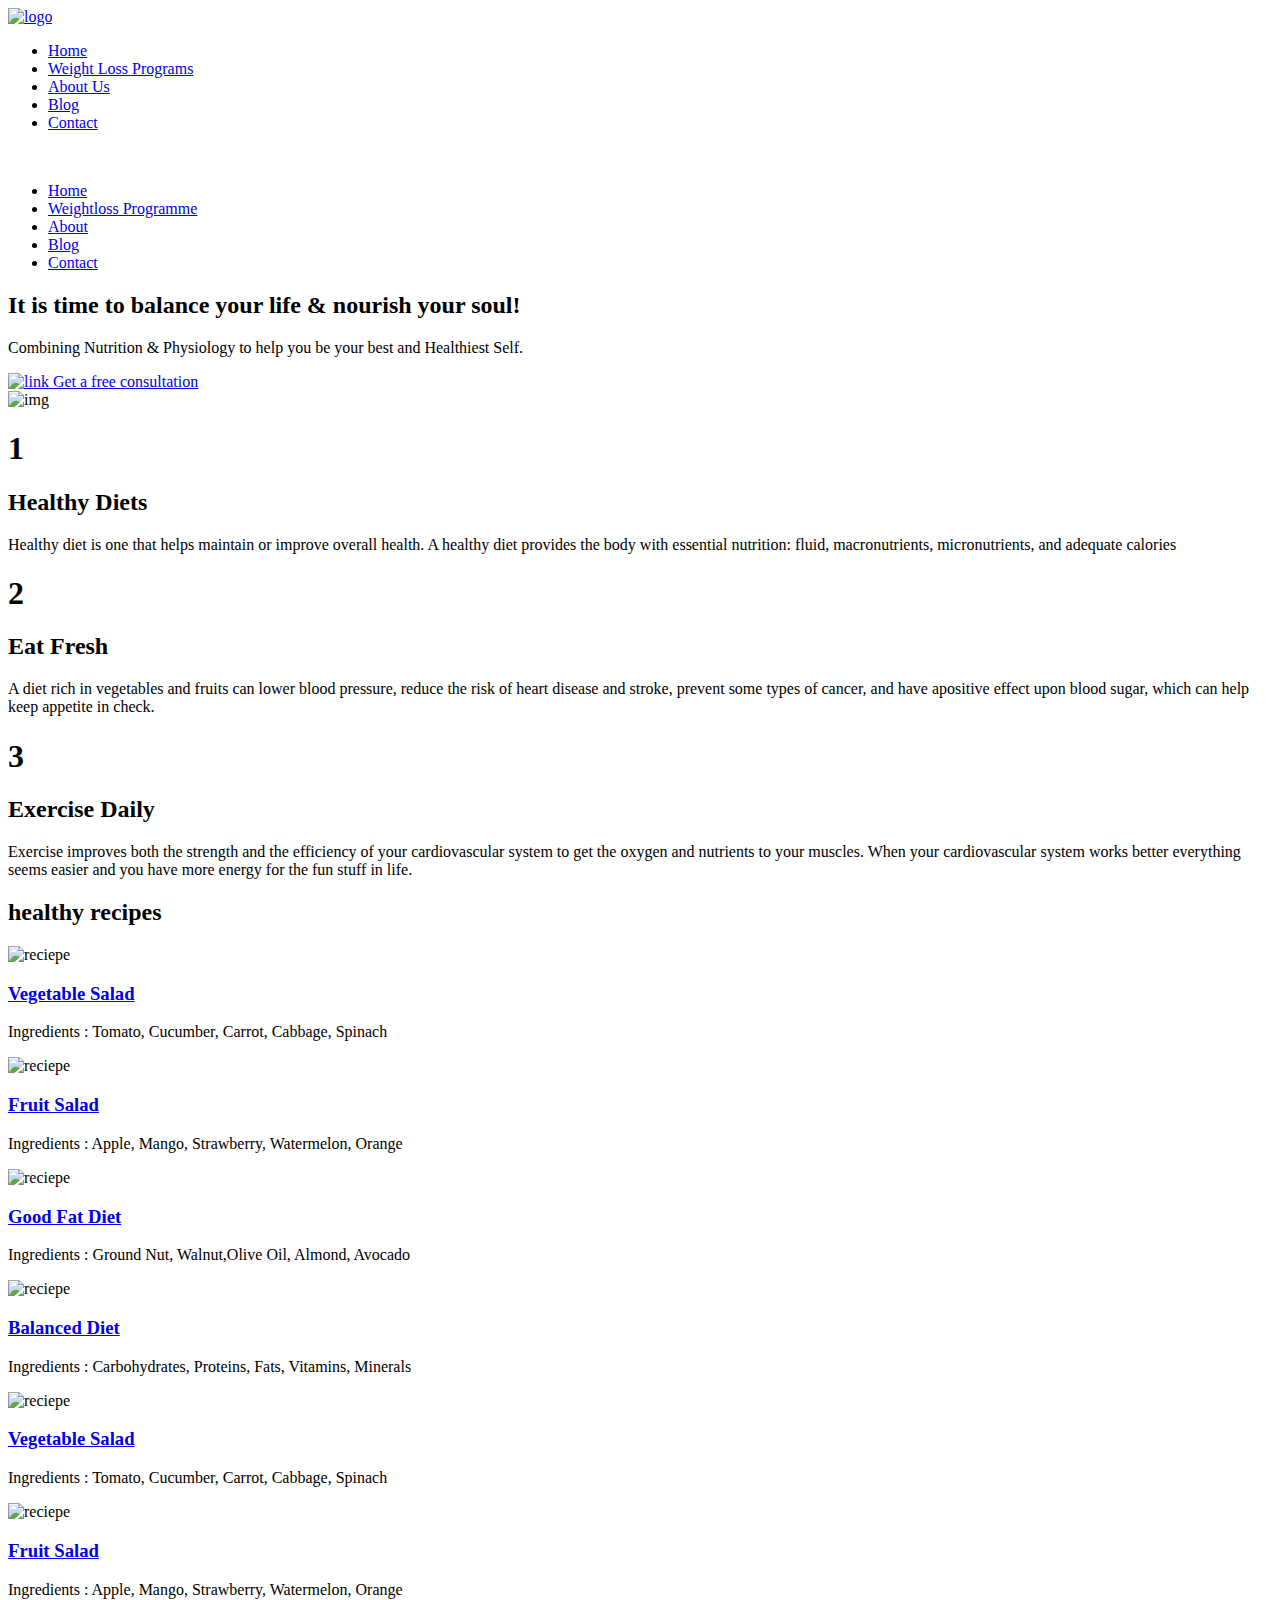
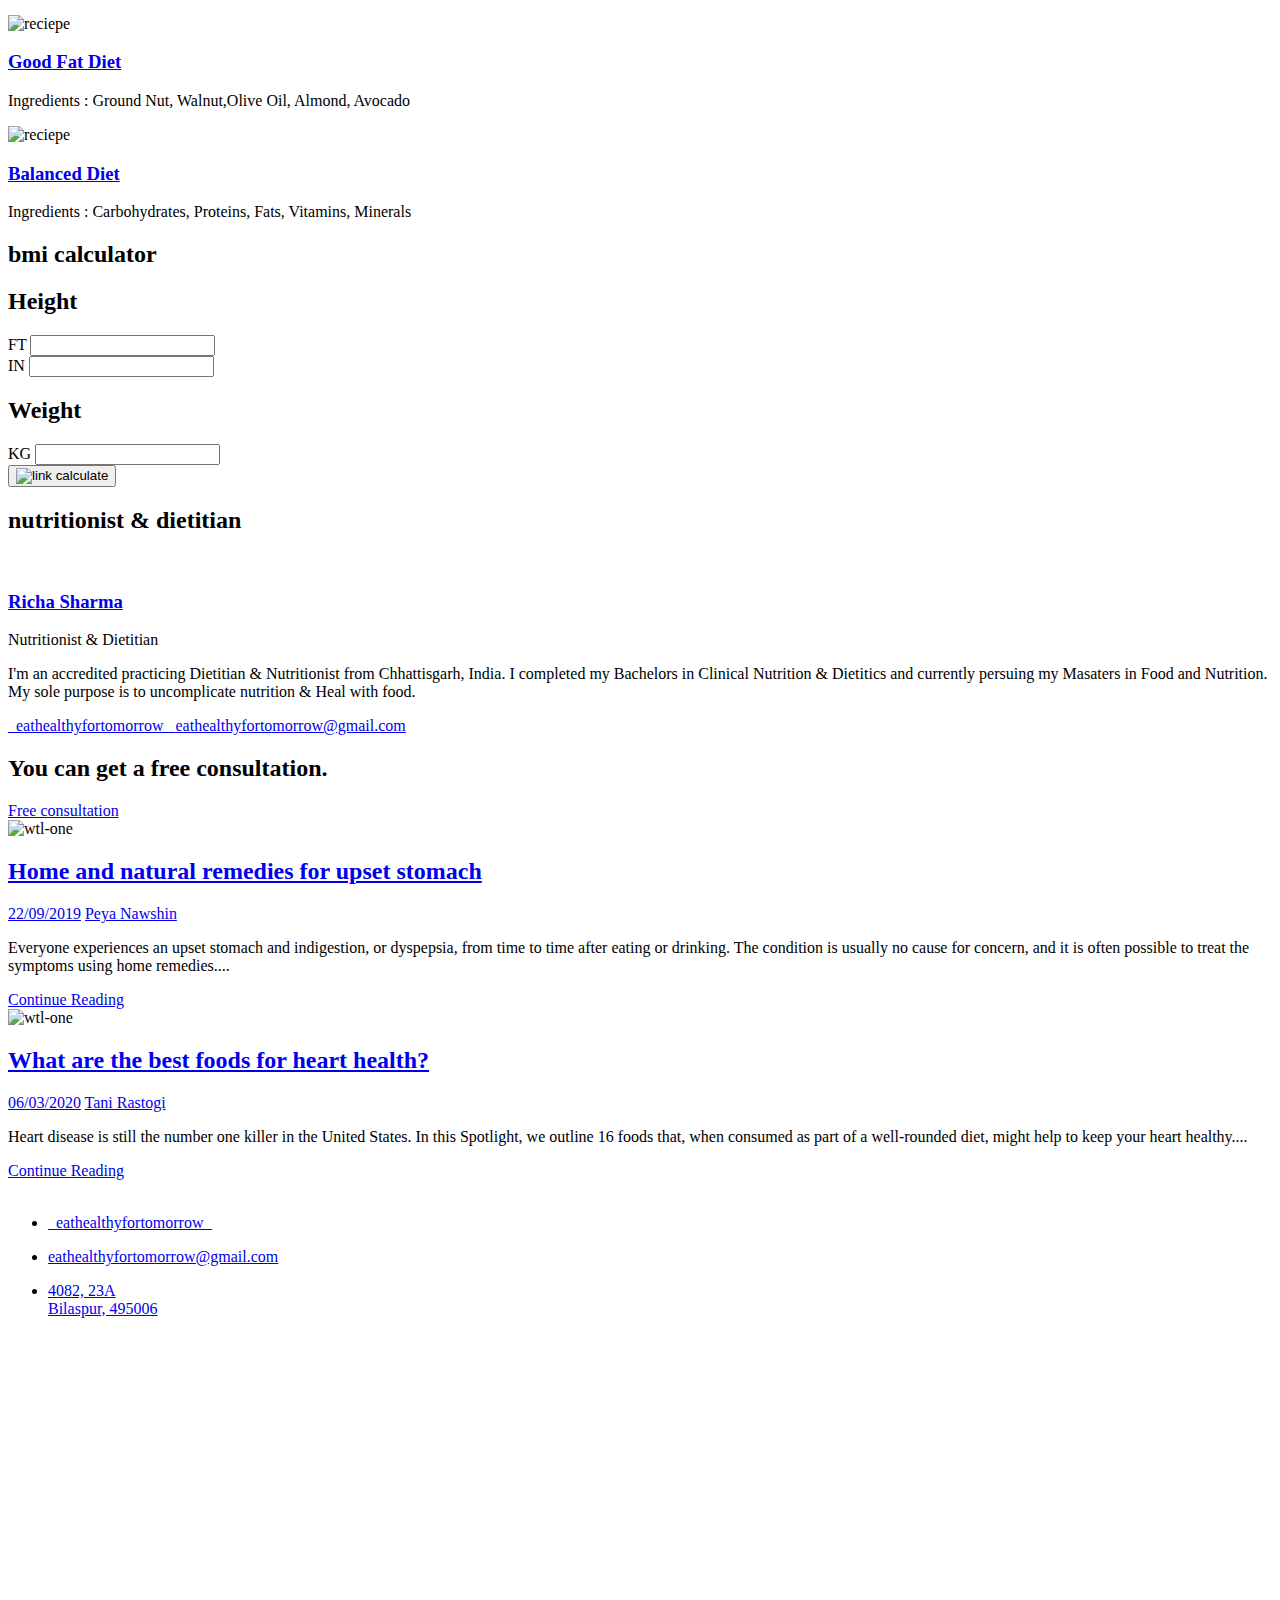
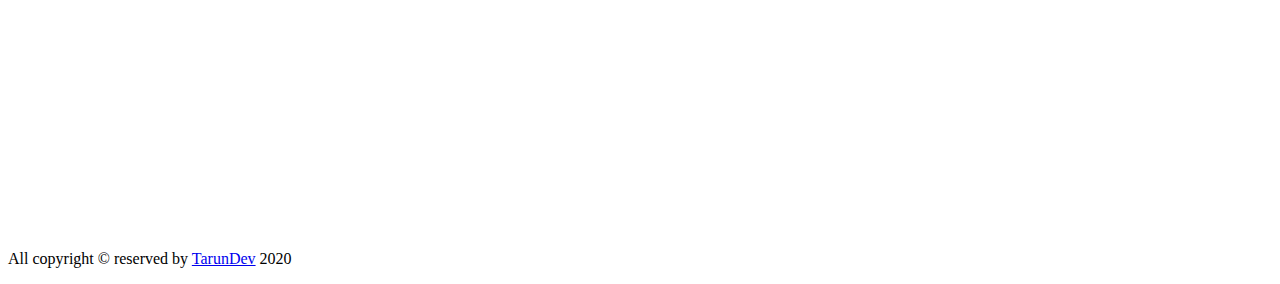
==== index.html @ a81030ea "fix" ====
<!DOCTYPE html>
<html lang="en">
	
<!-- Mirrored from nutrition.themeebit.com/index.html by HTTrack Website Copier/3.x [XR&CO'2014], Thu, 07 May 2020 04:08:01 GMT -->
<head>
		<meta charset="utf-8">
		<meta http-equiv="X-UA-Compatible" content="IE=edge">
		<meta name="viewport" content="width=device-width, initial-scale=1">
		<title>Eat Healthy For Tomorrow</title>
		
		<!-- fonts -->
		<link href="https://fonts.googleapis.com/css?family=Nunito:300,300i,400,600,700|Quicksand:300,400,700" rel="stylesheet"> 
		
		<!-- themify icon -->
		<link href="assets/css/themify-icons.css" rel="stylesheet">
		
		<!-- animate -->
		<link href="assets/css/animate.css" rel="stylesheet">
		
		<!-- meanmenu -->
		<link href="assets/css/meanmenu.min.css" rel="stylesheet">
		
		<!-- bootstrap -->
		<link href="assets/css/bootstrap.min.css" rel="stylesheet">
		
		<!-- carousel -->
		<link href="assets/css/owl.carousel.min.css" rel="stylesheet">
		
		<!-- fevicon-->
		<link rel="shortcut icon" type="image/png" href="assets/images/fevicon.png">
		
		<!-- style -->
		<link href="style.css" rel="stylesheet">
	</head>
	<body>
		<div class="home1">
			<!-- =================================================
						1. Start Header Area
			=================================================== -->
			<header class="header_area">
				<div class="container">
					<div class="row">
						<div class="col-lg-2 col-md-2 col-sm-2">
							<div class="header_logo">
								<a href="index.html">
									<img src="assets/images/head-logo.png" alt="logo">
								</a>
							</div>
						</div>
						<div class="col-lg-10 col-md-10 col-sm-10">
							<div class="nav_right">
								<nav class="mainmenu">
									<ul>
										<li class="current">
											<a href="index.html">Home</a>
										</li>
									
										<li>
											<a href="wtloss-programme.html">Weight Loss Programs</a>
										</li>
										<li>
											<a href="about-us.html">About Us</a>
											<!-- <ul class="dropdown">
												<li></li>
												<li><a href="nutritionist.html">Nutrotionist</a></li>
												<li><a href="healthy-reciepe.html">Healthy Reciepe</a></li>
												<li><a href="wtloss-programme.html">Weightloss Programme</a></li>
												<li><a href="testimonial.html">Testimonial</a></li>
												<li><a href="contact.html">Contact</a></li>
												<li><a href="error.html">Error</a></li>
											</ul> -->
										</li>
										<li>
											<a href="blog.html">Blog</a>
											<!-- <ul class="dropdown">
												<li><a href="blog.html">Blog One</a></li>
												<li><a href="blog2.html">Blog Two</a></li>
												<li><a href="blog3.html">Blog Three</a></li>
												<li><a href="blog4.html">Blog Four</a></li>
												<li><a href="blog5.html">Blog Five</a></li>
												<li><a href="single-blog.html">Blog Detail</a></li>
											</ul> -->
										</li>
										<li>
											<a href="contact.html">Contact</a>
										</li>
									</ul>
								</nav>
								
							</div>
						</div>
					</div>
				</div>
				<div class="mobile_menu">
					<div class="container">
						<div class="row">
							<div class="col-xs-12">
								<div class="mobile_mean_logo">
									<a href="index.html">
										<img src="assets/images/head-logo.png" alt="">
									</a>
								</div>
								<div class="mobile_mean_menu">
									<ul>
										<li>
											<a href="index.html">Home</a>
										</li>
									
										<li>
											<a href="wtloss-programme.html">Weightloss Programme</a>
										</li>
										<li>
											<a href="about-us.html">About</a>
										</li>
										<li>
											<a href="blog2.html">Blog</a>
										</li>
										<li>
											<a href="contact.html">Contact</a>
										</li>
									</ul>
								</div>
							</div>
						</div>
					</div>
				</div>
			</header>
			<!-- =================================================
						1. End Header Area
			=================================================== -->
			
			<!-- =================================================
								2. Start Banner Area
			=================================================== -->
			<section class="banner_area">
				<div class="banner_slider owl-carousel">
					<div class="single_slider">
						<div class="container">
							<div class="row">
								<div class="col-lg-7 col-md-8 col-sm-8">
									<div class="banner_content">
										<div class="banner_content_cell">
											<h2 class="animated">It is time to <span>balance</span> your life 
											& <span>nourish</span> your soul!</h2>
											  <p class="animated">Combining Nutrition & Physiology to help you be your best
												and Healthiest Self.
											</p> 
											<a href="https://www.instagram.com/_eathealthyfortomorrow_/" class="animated">
												<img src="assets/images/link-bg.png" alt="link">
												<span>Get a free consultation</span>
											</a>
										</div>
									</div>
								</div>
							</div>
						</div>
						<div class="banner_bg animated">
							<img src="assets/images/banner.jpg" alt="img">
						</div>
					</div>
					<!-- <div class="single_slider">
						<div class="container">
							<div class="row">
								<div class="col-lg-7 col-md-8 col-sm-8">
									<div class="banner_content">
										<div class="banner_content_cell">
											<h2 class="animated">It is time to <span>balance</span> your life 
											& <span>nourish</span> your soul!</h2>
											<p class="animated">Aliquip ex ea commodo consequat. Duis autem iriure dolor 
											in hendrerit in vulputate velit essequat.</p>
											<a href="#" class="animated">
												<img src="assets/images/link-bg.png" alt="link">
												<span>Get a free consultation</span>
											</a>
										</div>
									</div>
								</div>
							</div>
						</div>
						<div class="banner_bg animated">
							<img src="assets/images/banner.jpg" alt="img">
						</div>
					</div> -->
				</div>
			</section>
			<!-- =================================================
								2. End Banner Area
			=================================================== -->
			
			<!-- =================================================
						3. Start Need To Do Area
			=================================================== -->
			<div class="need_to_do_area">
				<div class="container">
					<div class="row">
						<div class="col-lg-4 col-md-4 col-sm-4">
							<div class="single_need">
								<div class="sn_need_head">
									<h1>1</h1>
								</div>
								<div class="sn_need_title">
									<h2>Healthy Diets</h2>
								</div>
								<div class="sn_need_desc">
									<p>Healthy diet is one that helps maintain or improve overall health. 
										A healthy diet provides the body with essential nutrition: fluid, 
										macronutrients, micronutrients, and adequate calories</p>
								</div>
							</div>
						</div>
						<div class="col-lg-4 col-md-4 col-sm-4">
							<div class="single_need">
								<div class="sn_need_head">
									<h1>2</h1>
								</div>
								<div class="sn_need_title">
									<h2>Eat Fresh</h2>
								</div>
								<div class="sn_need_desc">
									<p>A diet rich in vegetables and fruits can lower blood pressure, 
										reduce the risk of heart disease and stroke, prevent some types 
										of cancer, and have apositive effect upon blood sugar, which can 
										help keep appetite in check.</p>
								</div>
							</div>
						</div>
						<div class="col-lg-4 col-md-4 col-sm-4">
							<div class="single_need">
								<div class="sn_need_head">
									<h1>3</h1>
								</div>
								<div class="sn_need_title">
									<h2>Exercise Daily</h2>
								</div>
								<div class="sn_need_desc">
									<p>Exercise improves both the strength and the efficiency of your cardiovascular 
										system to get the oxygen and nutrients to your muscles. 
										When your cardiovascular system works better everything seems easier
										 and you have more energy for the fun stuff in life.</p>
								</div>
							</div>
						</div>
					</div>
				</div>
			</div>
			<!-- =================================================
						3. End Need To Do Area
			=================================================== -->
			
			<!-- =================================================
						4. End Need To Do Area
			=================================================== -->
			<div class="healthy_reciepe_area">
				<div class="container">
					<div class="section_title">
						<h2>healthy recipes</h2>
					</div>
					<div class="row">
						<div class="col-md-12">
							<div class="ht_reciepe_slider owl-carousel">
								<div class="single_reciepe">
									<div class="sn_reciepe_img">
										<img src="assets/images/one.png" alt="reciepe">
									</div>
									<div class="sn_reciepe_title">
										<a href="healthy-reciepe.html">
											<h3>Vegetable Salad</h3>
										</a>
									</div>
									<div class="sn_reciepe_ingredient">
										<p><span>Ingredients :</span> Tomato, Cucumber, 
										Carrot, Cabbage, Spinach</p>
									</div>
								</div>
								<div class="single_reciepe">
									<div class="sn_reciepe_img">
										<img src="assets/images/two.png" alt="reciepe">
									</div>
									<div class="sn_reciepe_title">
										<a href="healthy-reciepe.html">
											<h3>Fruit Salad</h3>
										</a>
									</div>
									<div class="sn_reciepe_ingredient">
										<p><span>Ingredients :</span> Apple, Mango, Strawberry,
										 Watermelon, Orange</p>
									</div>
								</div>
								<div class="single_reciepe">
									<div class="sn_reciepe_img">
										<img src="assets/images/three.png" alt="reciepe">
									</div>
									<div class="sn_reciepe_title">
										<a href="healthy-reciepe.html">
											<h3>Good Fat Diet</h3>
										</a>
									</div>
									<div class="sn_reciepe_ingredient">
										<p><span>Ingredients :</span> Ground Nut, Walnut,Olive Oil,
											Almond, Avocado</p>
									</div>
								</div>
								<div class="single_reciepe">
									<div class="sn_reciepe_img">
										<img src="assets/images/four.png" alt="reciepe">
									</div>
									<div class="sn_reciepe_title">
										<a href="healthy-reciepe.html">
											<h3>Balanced Diet</h3>
										</a>
									</div>
									<div class="sn_reciepe_ingredient">
										<p><span>Ingredients :</span> Carbohydrates, Proteins, Fats,
										Vitamins, Minerals</p>
									</div>
								</div>
								<div class="single_reciepe">
									<div class="sn_reciepe_img">
										<img src="assets/images/one.png" alt="reciepe">
									</div>
									<div class="sn_reciepe_title">
										<a href="healthy-reciepe.html">
											<h3>Vegetable Salad</h3>
										</a>
									</div>
									<div class="sn_reciepe_ingredient">
										<p><span>Ingredients :</span> Tomato, Cucumber, 
										Carrot, Cabbage, Spinach</p>
									</div>
								</div>
								<div class="single_reciepe">
									<div class="sn_reciepe_img">
										<img src="assets/images/two.png" alt="reciepe">
									</div>
									<div class="sn_reciepe_title">
										<a href="healthy-reciepe.html">
											<h3>Fruit Salad</h3>
										</a>
									</div>
									<div class="sn_reciepe_ingredient">
										<p><span>Ingredients :</span> Apple, Mango, Strawberry,
										 Watermelon, Orange</p>
									</div>
								</div>
								<div class="single_reciepe">
									<div class="sn_reciepe_img">
										<img src="assets/images/three.png" alt="reciepe">
									</div>
									<div class="sn_reciepe_title">
										<a href="healthy-reciepe.html">
											<h3>Good Fat Diet</h3>
										</a>
									</div>
									<div class="sn_reciepe_ingredient">
										<p><span>Ingredients :</span> Ground Nut, Walnut,Olive Oil,
											Almond, Avocado</p>
									</div>
								</div>
								<div class="single_reciepe">
									<div class="sn_reciepe_img">
										<img src="assets/images/four.png" alt="reciepe">
									</div>
									<div class="sn_reciepe_title">
										<a href="healthy-reciepe.html">
											<h3>Balanced Diet</h3>	
										</a>
									</div>
									<div class="sn_reciepe_ingredient">
										<p><span>Ingredients :</span> Carbohydrates, Proteins, Fats,
										Vitamins, Minerals</p>
									</div>
								</div>
								</div>
							</div>
						</div>
					</div>
				</div>
			</div>
			<!-- =================================================
						4. End Need To Do Area
			=================================================== -->
			
			<!-- =================================================
						5. Start calculator Area
			=================================================== -->
			<div class="calculator_area">
			<div class="calculator_bg"></div>
				<div class="container">
					<div class="section_title">
						<h2>bmi calculator</h2>
					</div>
					<div class="row">
						<div class="col-lg-4 col-md-4 col-sm-6">
							<div class="calculator_counting">
								<form class="bmical" action="#" method="post">
									<div class="for_height">
										<h2>Height</h2>
										<div class="form_group">
											<label>FT</label>
											<input type="number" class="feet" required>
										</div>
										<div class="form_group">
											<label>IN</label>
											<input type="number" class="inches">
										</div>
									</div>
									<div class="for_weight">
										<h2>Weight</h2>
										<div class="form_group">
											<label>KG</label>
											<input type="number" class="weight" required>
										</div>
									</div>
									<div class="banner_content_cell">
										<div class="bmi_result">
											
										</div>
										<button>
											<img src="assets/images/cal-link-bg.png" alt="link">
											<span>calculate</span>
										</button>
									</div>
								</form>
							</div>
						</div>
					</div>
				</div>
			</div>
			<!-- =================================================
						5. End calculator Area
			=================================================== -->
			
			<!-- =================================================
						5. Start Nutrotionist Area
			=================================================== -->
			<div class="nutritionist_area">
				<div class="container">
					<div class="section_title">
						<h2>nutritionist & dietitian</h2>
					</div>
					<div class="row">
						<div class="col-md-12">
							<div class="nutrotionist_slider owl-carousel">
								<div class="single_nutrotionist">
									<div class="nutrotionist_img">
										<img src="assets/images/nutrotionist.jpg" alt="">
									</div>
									<div class="nutrotionist_detail">
										<div class="nutritionist_name">
											<a href="#">
												<h3>Richa Sharma</h3>
											</a>
											<span>Nutritionist & Dietitian</span>
										</div>
										<div class="nutritionist_content">
											<p>I'm an accredited practicing Dietitian & Nutritionist from Chhattisgarh, India.
												I completed my Bachelors in Clinical Nutrition & Dietitics and currently persuing
												my Masaters in Food and Nutrition. My sole purpose is to uncomplicate nutrition & Heal with food.
											</p>
										</div>
										<div class="nutritionist_social">
											<a href="https://www.instagram.com/_eathealthyfortomorrow_/">
												<span class="ti-instagram"></span>
											</a>
											<a href="https://www.facebook.com/stayclean.staylean">
												<span class="ti-facebook"></span>
											</a>
											<a href="https://www.linkedin.com/in/richa-sharma-9b8364196">
												<span class="ti-linkedin"></span>
											</a>
											<a href="https://twitter.com/richaasharma__?s=08">
												<span class="ti-twitter-alt"></span>
											</a>

										</div>
									</div>
								</div>
								<!-- <div class="single_nutrotionist">
									<div class="nutrotionist_img">
										<img src="assets/images/nutrotionist-two.jpg" alt="">
									</div>
									<div class="nutrotionist_detail">
										<div class="nutritionist_name">
											<a href="#">
												<h3>Sonia Shurmi</h3>
											</a>
											<span>Nutritionist</span>
										</div>
										<div class="nutritionist_content">
											<p>Hillum dolore eu feugiat nulla facilisis at vero eros et accumsan et iusto odio dignissim qui blandit praesent luptatum zzril delenit augue duis dolore te feugait.  Nam liber tempor cum soluta nobis eleifend option congue nihil imperdiet doming id quod mazim placerat facer possim assum.</p>
										</div>
										<div class="nutritionist_social">
											<a href="#">
												<span class="ti-facebook"></span>
											</a>
											<a href="#">
												<span class="ti-linkedin"></span>
											</a>
											<a href="#">
												<span class="ti-twitter-alt"></span>
											</a>
											<a href="#">
												<span class="ti-dribbble"></span>
											</a>
										</div>
									</div>
								</div> -->
							</div>
						</div>
					</div>
				</div>
			</div>
			<!-- =================================================
						5. End Nutrotionist Area
			=================================================== -->
			
			<!-- =================================================
						6. Start Subscribe Area
			=================================================== -->
			<div class="subscribe_area">
				<div class="container">
					<div class="row">
						<div class="col-lg-4 col-sm-4 col-md-4">
							<div class="contact_no">
								<a href="https://www.instagram.com/_eathealthyfortomorrow_/">
									<span class="ti-instagram"></span>
									<span>_eathealthyfortomorrow_</span>
								</a>
								<a href="#">
									<span class="ti-email"></span>
									<span>eathealthyfortomorrow@gmail.com</span>
								</a>
							</div>
						</div>
						<div class="col-lg-8 col-sm-8 col-md-8">
							<div class="subscribe_section">
								<div class="subscribe_title">
									<h2>You can get a free consultation.</h2>
								</div>
								<div class="subscribe_btn">
									<a href="https://www.instagram.com/_eathealthyfortomorrow_/" class="btn_one">Free consultation</a>
								</div>
							</div>
						</div>
					</div>
				</div>
			</div>
			<!-- =================================================
						6. End Subscribe Area
			=================================================== -->
			
			<!-- =================================================
						7. Start testimonial Area
			=================================================== -->
			<!-- <div class="testimonial_area">
				<div class="container">
					<div class="section_title">
						<h2>client says</h2>
					</div>
					<div class="row">
						<div class="col-md-12">
							<div class="tesm_slider owl-carousel">
								<div class="single_tesm">
									<div class="tesm_content">
										<blockquote>Twisi enim ad minim veniam, qus no
										strud exerci tation ullamcorper susci
										modo consequat. Duis autem vel eu
										m iriure dolor in hendrerit in vulputat
										velit esse molestie consequat</blockquote>
										<span class="ti-quote-left"></span>
									</div>
									<div class="tesm_desg">
										<a href="#">
											<h3>Issac Newton</h3>
											<span>CEO, Photon</span>
										</a>
									</div>
								</div>
								<div class="single_tesm">
									<div class="tesm_content">
										<blockquote>Twisi enim ad minim veniam, qus no
										strud exerci tation ullamcorper susci
										modo consequat. Duis autem vel eu
										m iriure dolor in hendrerit in vulputat
										velit esse molestie consequat</blockquote>
										<span class="ti-quote-left"></span>
									</div>
									<div class="tesm_desg">
										<a href="#">
											<h3>Issac Newton</h3>
											<span>CEO, Photon</span>
										</a>
									</div>
								</div>
								<div class="single_tesm">
									<div class="tesm_content">
										<blockquote>Twisi enim ad minim veniam, qus no
										strud exerci tation ullamcorper susci
										modo consequat. Duis autem vel eu
										m iriure dolor in hendrerit in vulputat
										velit esse molestie consequat</blockquote>
										<span class="ti-quote-left"></span>
									</div>
									<div class="tesm_desg">
										<a href="#">
											<h3>Issac Newton</h3>
											<span>CEO, Photon</span>
										</a>
									</div>
								</div>
								<div class="single_tesm">
									<div class="tesm_content">
										<blockquote>Twisi enim ad minim veniam, qus no
										strud exerci tation ullamcorper susci
										modo consequat. Duis autem vel eu
										m iriure dolor in hendrerit in vulputat
										velit esse molestie consequat</blockquote>
										<span class="ti-quote-left"></span>
									</div>
									<div class="tesm_desg">
										<a href="#">
											<h3>Issac Newton</h3>
											<span>CEO, Photon</span>
										</a>
									</div>
								</div>
							</div>
						</div>
					</div>
				</div>
			</div> -->
			<!-- =================================================
						7. End testimonial Area
			=================================================== -->
			
			<!-- =================================================
						8. Start Weightloss Area
			=================================================== -->
			<div class="weightloss_area">
				<div class="container">
					<div class="row">
						<div class="col-md-12">
							<div class="row single_weightloss">
								<div class="col-lg-6 col-md-6 col-sm-6 col-xs-12 img">
									<div class="wtloss_img">
										<img src="assets/images/wtloss-one.jpg" alt="wtl-one">
									</div>
								</div>
								<div class="col-lg-6 col-md-6 col-sm-6 col-xs-12 content">
									<div class="wtloss_content">
										<div class="wtloss_title">
											<a href="#">
												<h2>Home and natural remedies for upset stomach</h2>
											</a>
										</div>
										<div class="wtloss_meta">
											<a href="#"><span class="ti-calendar"></span>22/09/2019</a>
											<a href="#"><span class="ti-user"></span>Peya Nawshin</a>
										</div>
										<div class="wtloss_desc">
											<p>Everyone experiences an upset stomach and indigestion, or dyspepsia, 
												from time to time after eating or drinking. 
												The condition is usually no cause for concern, 
												and it is often possible to treat the symptoms using home remedies....</p>
										</div>
										<div class="wtloss_link">
											<a href="#" class="btn_one">Continue Reading</a>
										</div>
									</div>
								</div>
							</div>
							<div class="row single_weightloss">
								<div class="col-lg-6 col-md-6 col-sm-6 col-xs-12 img">
									<div class="wtloss_img">
										<img src="assets/images/wtloss-two.jpg" alt="wtl-one">
									</div>
								</div>
								<div class="col-lg-6 col-md-6 col-sm-6 col-xs-12 content">
									<div class="wtloss_content">
										<div class="wtloss_title">
											<a href="#">
												<h2>What are the best foods for heart health?</h2>
											</a>
										</div>
										<div class="wtloss_meta">
											<a href="#"><span class="ti-calendar"></span>06/03/2020</a>
											<a href="#"><span class="ti-user"></span>Tani Rastogi</a>
										</div>
										<div class="wtloss_desc">
											<p>Heart disease is still the number one killer in the United States. 
												In this Spotlight, we outline 16 foods that, 
												when consumed as part of a well-rounded diet, might help to keep your heart healthy....</p>
										</div>
										<div class="wtloss_link">
											<a href="https://www.medicalnewstoday.com/articles/321820" class="btn_one">Continue Reading</a>
										</div>
									</div>
								</div>
							</div>
						</div>
					</div>
				</div>
			</div>
			<!-- =================================================
						8. End Weightloss Area
			=================================================== -->
			
			<!-- =================================================
						9. Start Footer Area
			=================================================== -->
			<footer class="footer_area">
				<div class="footer_top_area">
					<div class="container">
						<div class="row">
							<div class="col-lg-3 col-md-4 col-sm-6 col-xs-12">
								<div class="widget widget_contact">
									<div class="widget_logo">
										<a href="index.html">
											<img src="assets/images/head-logo.png" alt="">
										</a>
									</div>
									<div class="widget_contact_list">
										<ul>
											<li><a href="https://www.instagram.com/_eathealthyfortomorrow_/">
												<span class="ti-instagram"></span>
												<p><span>_eathealthyfortomorrow_</span></p>
											</a>
											</li>
											<li>
											<a href="#">
												<span class="ti-email"></span><p>
												<span>eathealthyfortomorrow@gmail.com</span></p>
											</a>
											</li>	
											<li>
												<a href="#">
													<span class="ti-home"></span>
													<p> 4082, 23A <br>
													<span>Bilaspur, 495006</span></p>
												</a>
											</li>
										</ul>
									</div>
								</div>
							</div>
							<div class="col-lg-offset-1 col-lg-8 col-md-8 col-sm-6 col-xs-12">
								<!-- <div class="widget widget_map">
									<div id="contactgoogleMap"></div>
								</div> -->
								<div class="mapouter"><div class="gmap_canvas"><iframe width="600" height="500" id="gmap_canvas" src="https://maps.google.com/maps?q=bilaspur%2C%20chhattisgarh&t=&z=13&ie=UTF8&iwloc=&output=embed" frameborder="0" scrolling="no" marginheight="0" marginwidth="0"></iframe><a href="https://www.embedgooglemap.net/blog/divi-discount-code-elegant-themes-coupon/"></a></div><style>.mapouter{position:relative;text-align:right;height:500px;width:600px;}.gmap_canvas {overflow:hidden;background:none!important;height:500px;width:600px;}</style></div>
							</div>
						</div>
					</div>
				</div>
				<div class="footer_bottom_area">
					<p>All copyright © reserved by  <a href="https://tarunsharma.tk">TarunDev</a> 2020</p>
				</div>
			</footer>
			<!-- =================================================
						9. End Footer Area
			=================================================== -->
		</div>
		<!-- jquery -->
		<script src="assets/js/jquery-3.2.1.min.js"></script>
		
		<!-- bootstrap -->
		<script src="assets/js/bootstrap.min.js"></script>
		
		<!-- bootstrap -->
		<script src="assets/js/jquery.meanmenu.min.js"></script>
		
		<!-- bootstrap -->
		<script src="assets/js/owl.carousel.min.js"></script>
		
		<!--  Google map api  -->
		<script src="https://maps.googleapis.com/maps/api/js"></script>
		
		<!-- main -->
		<script src="assets/js/main.js"></script>
	</body>

<!-- Mirrored from nutrition.themeebit.com/index.html by HTTrack Website Copier/3.x [XR&CO'2014], Thu, 07 May 2020 04:09:07 GMT -->
</html>
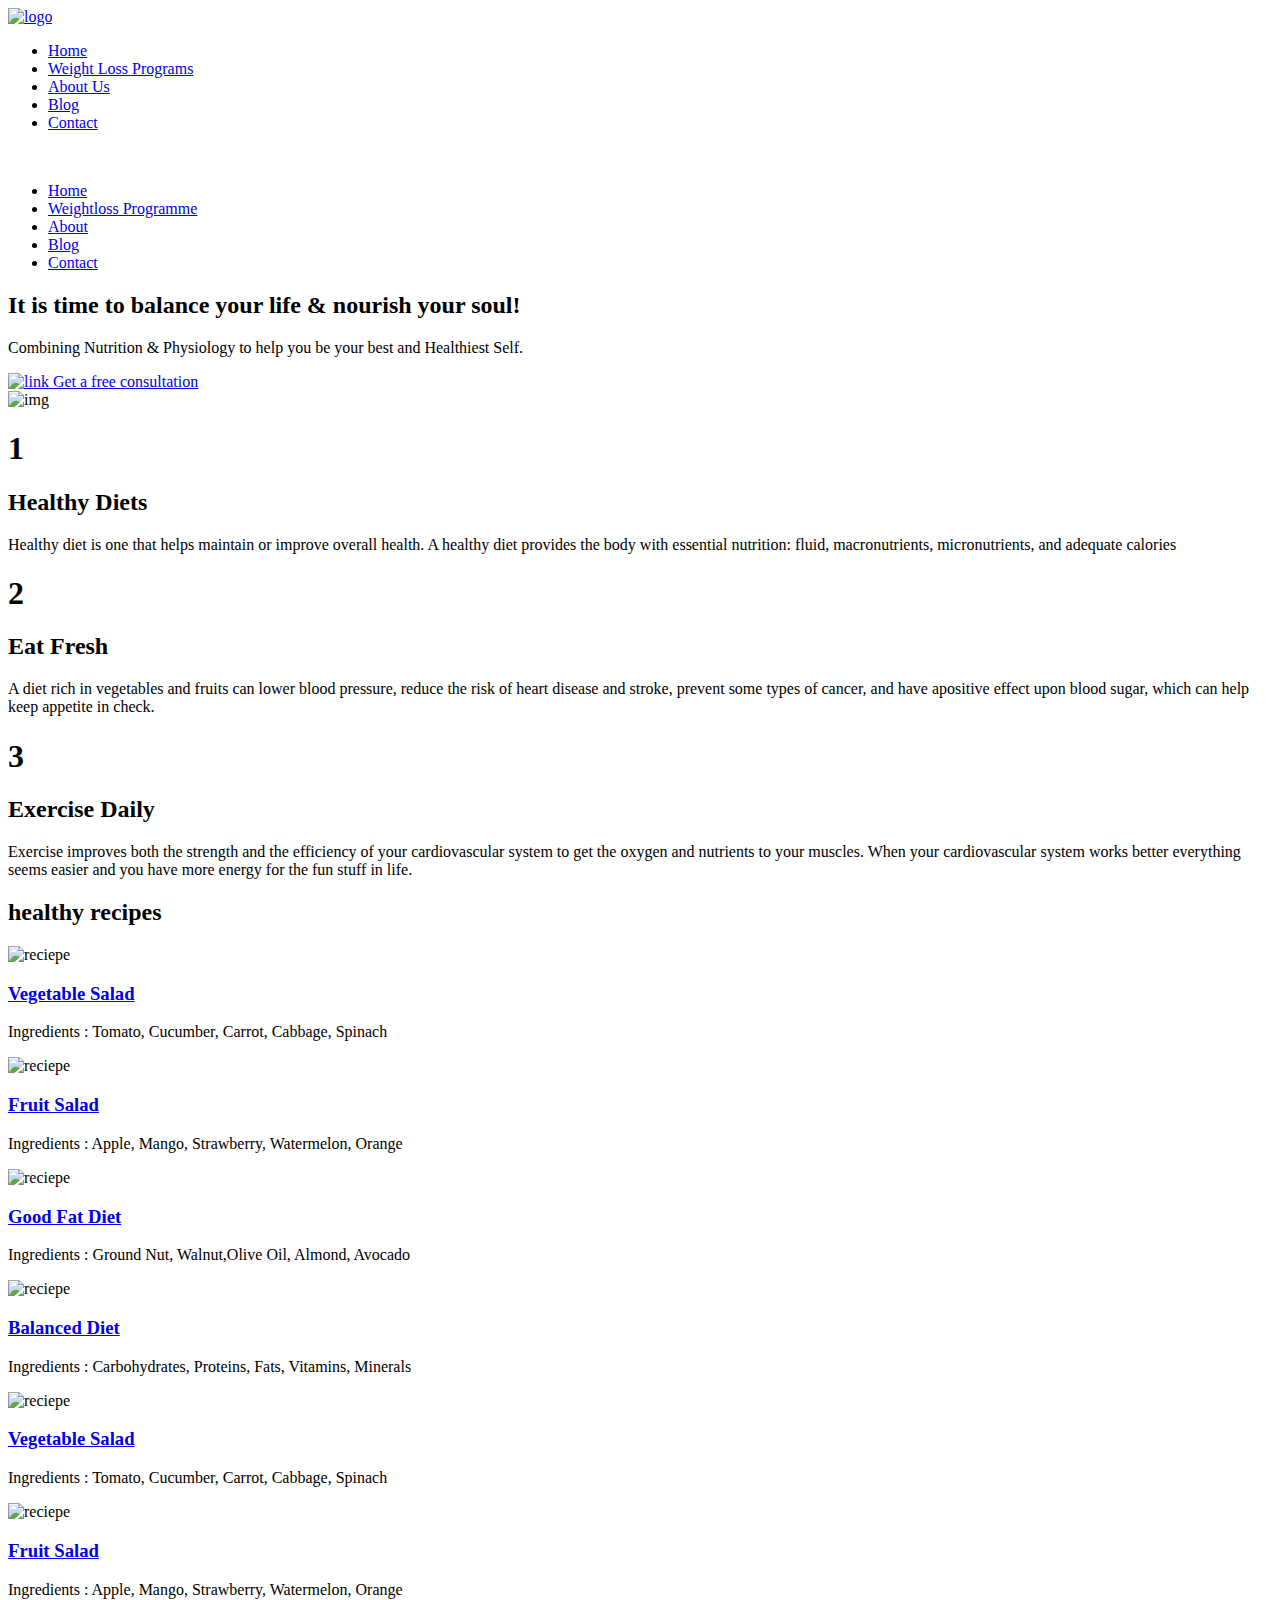
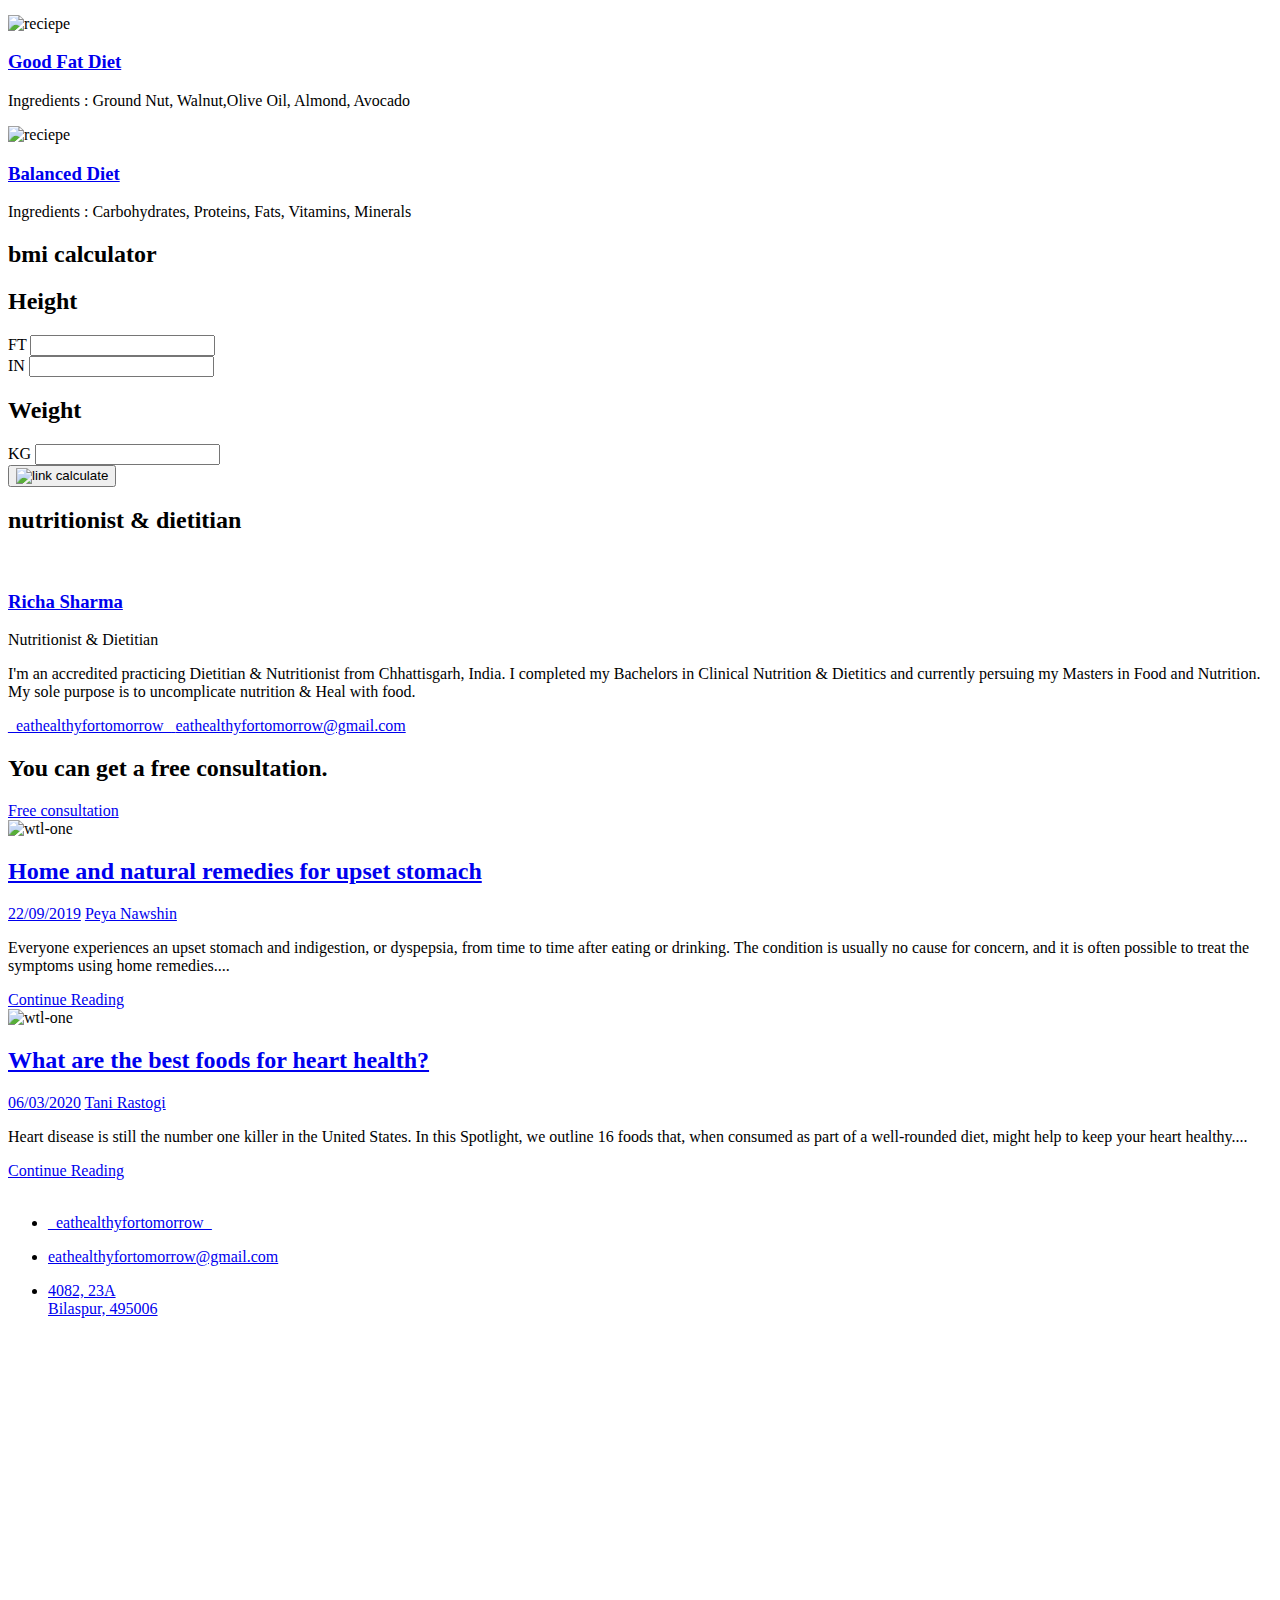
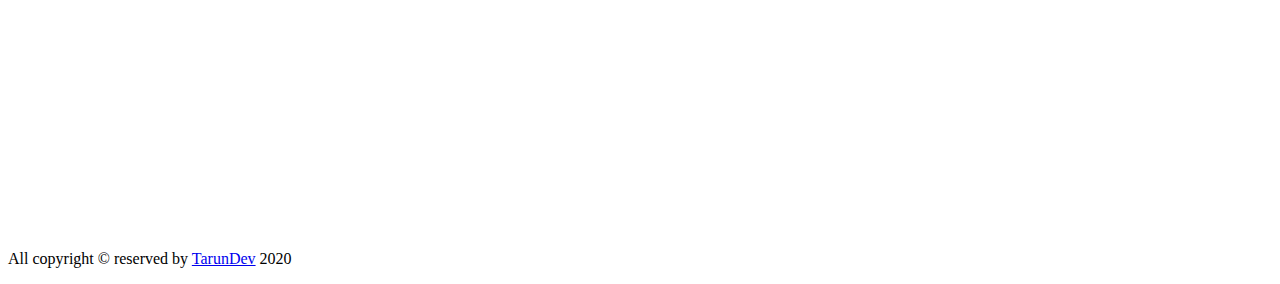
==== commit 8955d63d: "fix" ====
--- a/index.html
+++ b/index.html
@@ -31,6 +31,8 @@
 		
 		<!-- style -->
 		<link href="style.css" rel="stylesheet">
+	
+	<script data-ad-client="ca-pub-9047225930544930" async src="https://pagead2.googlesyndication.com/pagead/js/adsbygoogle.js"></script>
 	</head>
 	<body>
 		<div class="home1">
@@ -74,7 +76,7 @@
 											<a href="blog.html">Blog</a>
 											<!-- <ul class="dropdown">
 												<li><a href="blog.html">Blog One</a></li>
-												<li><a href="blog2.html">Blog Two</a></li>
+												<li><a href="blog.html">Blog Two</a></li>
 												<li><a href="blog3.html">Blog Three</a></li>
 												<li><a href="blog4.html">Blog Four</a></li>
 												<li><a href="blog5.html">Blog Five</a></li>
@@ -113,7 +115,7 @@
 											<a href="about-us.html">About</a>
 										</li>
 										<li>
-											<a href="blog2.html">Blog</a>
+											<a href="blog.html">Blog</a>
 										</li>
 										<li>
 											<a href="contact.html">Contact</a>
@@ -455,7 +457,7 @@
 										<div class="nutritionist_content">
 											<p>I'm an accredited practicing Dietitian & Nutritionist from Chhattisgarh, India.
 												I completed my Bachelors in Clinical Nutrition & Dietitics and currently persuing
-												my Masaters in Food and Nutrition. My sole purpose is to uncomplicate nutrition & Heal with food.
+												my Masters in Food and Nutrition. My sole purpose is to uncomplicate nutrition & Heal with food.
 											</p>
 										</div>
 										<div class="nutritionist_social">
@@ -780,4 +782,4 @@
 	</body>
 
 <!-- Mirrored from nutrition.themeebit.com/index.html by HTTrack Website Copier/3.x [XR&CO'2014], Thu, 07 May 2020 04:09:07 GMT -->
-</html>+</html>
